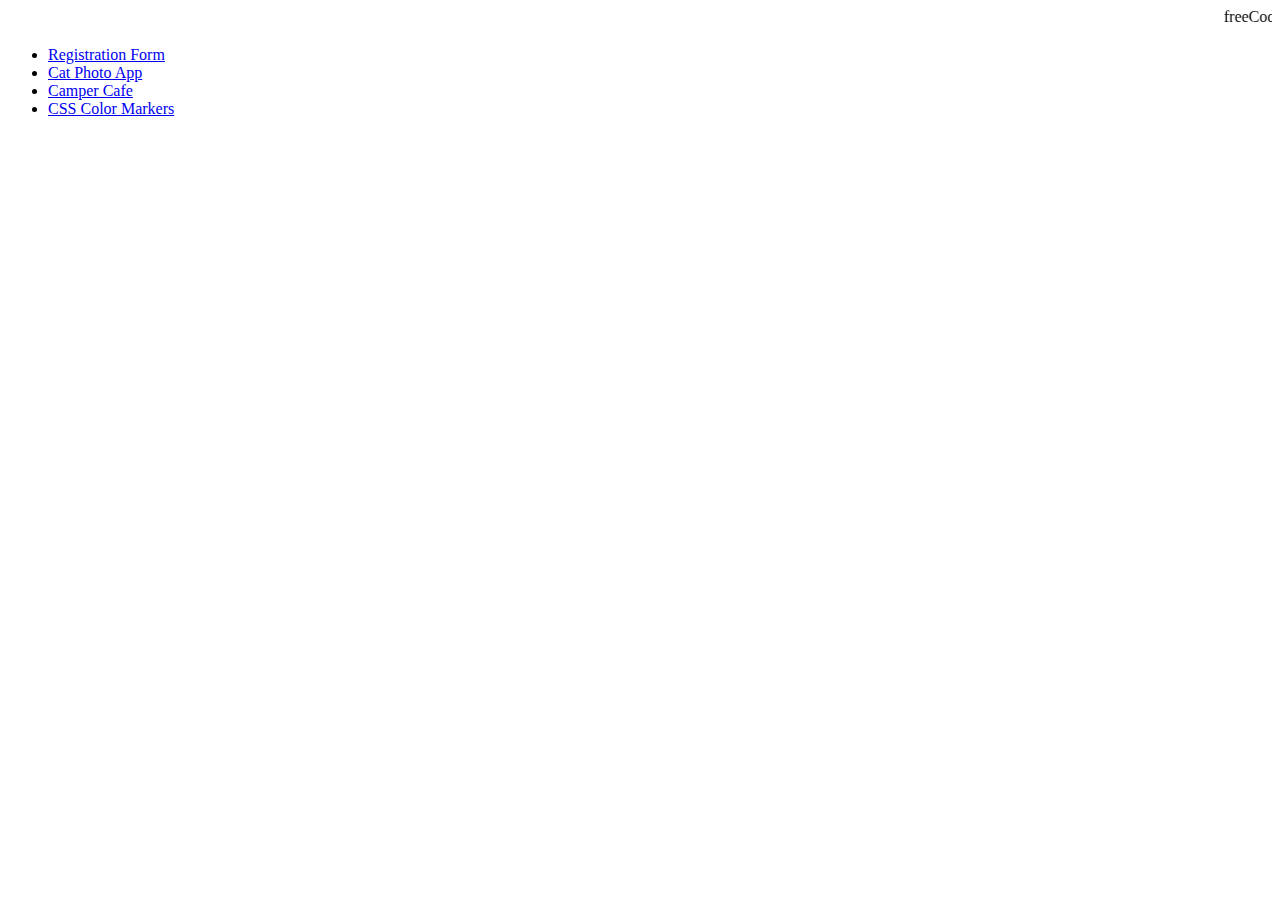
==== index.html @ 33cf68f5 "loop" ====
<!DOCTYPE html>
<html lang="en">
<head>
    <meta charset="UTF-8">
    <meta name="viewport" content="width=device-width, initial-scale=1.0">
    <title>Homepage</title>
</head>
<body>
    <div><marquee loop="9999">freeCodeCamp Activities</marquee>
     <ul>
         <li><a href="ACT01/index.html">Registration Form</a></li>
         <li><a href="ACT02/index.html">Cat Photo App</a></li>
         <li><a href="ACT03/index.html">Camper Cafe</a></li>
          <li><a href="ACT04/index.html">CSS Color Markers</a></li>
    </ul>
</div>
</body>
</html>
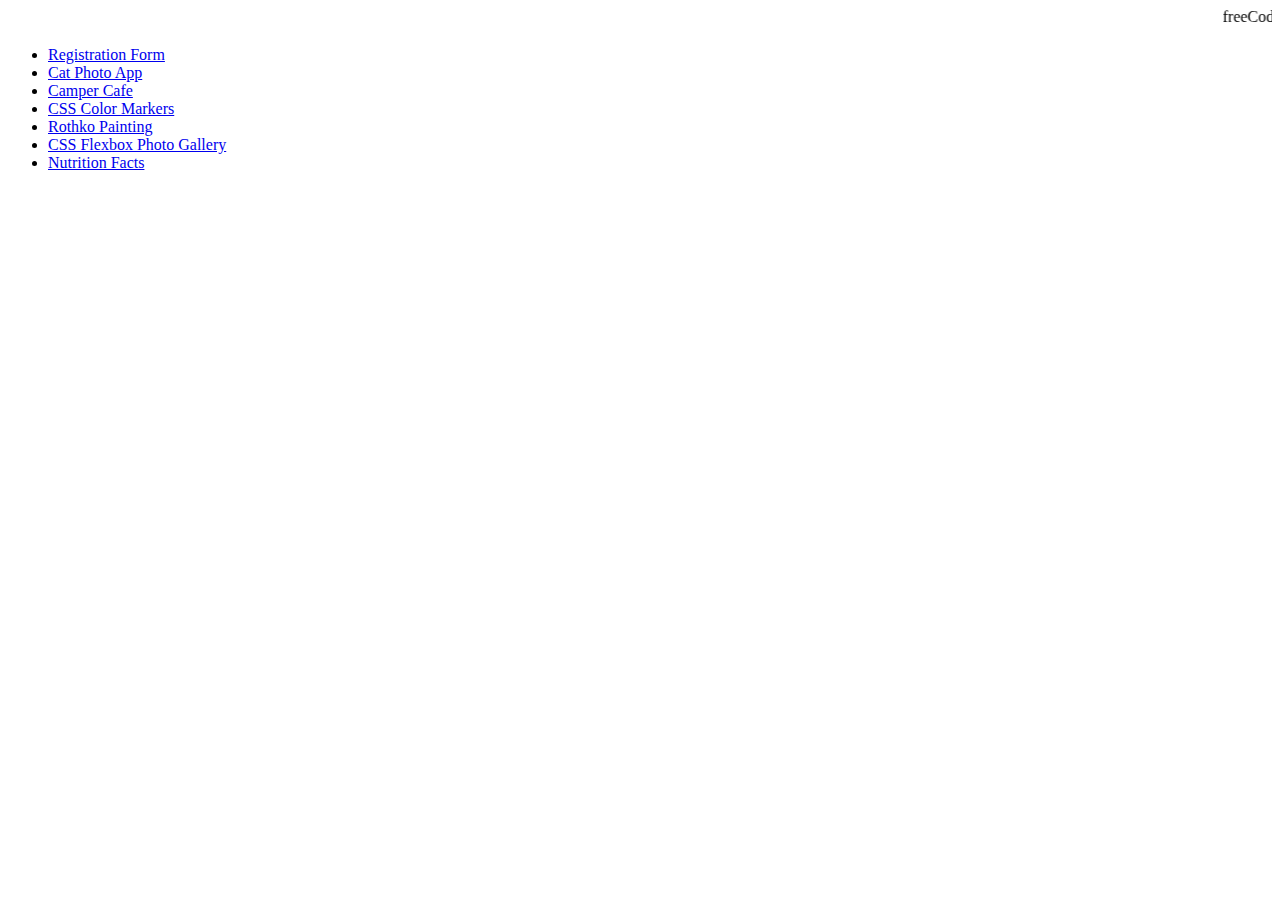
==== commit 3734cbf0: "ACT 5 6 7" ====
--- a/index.html
+++ b/index.html
@@ -6,12 +6,15 @@
     <title>Homepage</title>
 </head>
 <body>
-    <div><marquee loop="9999">freeCodeCamp Activities</marquee>
+    <div><marquee>freeCodeCamp Activities</marquee>
      <ul>
          <li><a href="ACT01/index.html">Registration Form</a></li>
          <li><a href="ACT02/index.html">Cat Photo App</a></li>
          <li><a href="ACT03/index.html">Camper Cafe</a></li>
-          <li><a href="ACT04/index.html">CSS Color Markers</a></li>
+        <li><a href="ACT04/index.html">CSS Color Markers</a></li>
+        <li><a href="ACT05/index.html">Rothko Painting</a></li>
+        <li><a href="ACT06/index.html">CSS Flexbox Photo Gallery</a></li>
+        <li><a href="ACT07/index.html">Nutrition Facts</a></li>
     </ul>
 </div>
 </body>
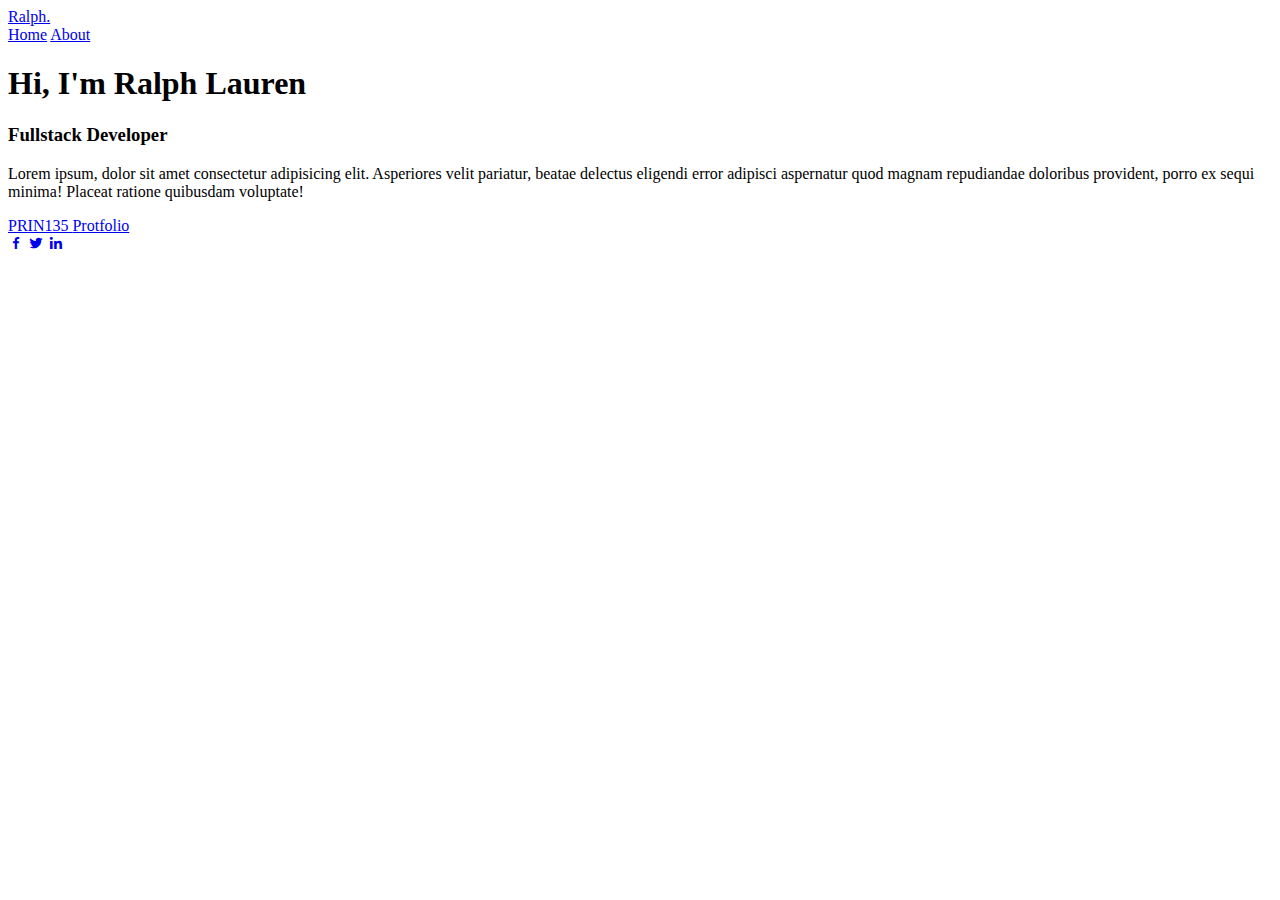
==== commit fa35a656: "index update" ====
--- a/index.html
+++ b/index.html
@@ -2,20 +2,41 @@
 <html lang="en">
 <head>
     <meta charset="UTF-8">
+    <meta http-equiv="X-UA-Compatible" content="IE=edge">
     <meta name="viewport" content="width=device-width, initial-scale=1.0">
-    <title>Homepage</title>
+    <title>PRIN135</title>
+    <link rel="stylesheet" href="ACTIVITY/style.css">
+    <link href='https://unpkg.com/boxicons@2.1.4/css/boxicons.min.css' rel='stylesheet'>
 </head>
 <body>
-    <div><marquee>freeCodeCamp Activities</marquee>
-     <ul>
-         <li><a href="ACT01/index.html">Registration Form</a></li>
-         <li><a href="ACT02/index.html">Cat Photo App</a></li>
-         <li><a href="ACT03/index.html">Camper Cafe</a></li>
-        <li><a href="ACT04/index.html">CSS Color Markers</a></li>
-        <li><a href="ACT05/index.html">Rothko Painting</a></li>
-        <li><a href="ACT06/index.html">CSS Flexbox Photo Gallery</a></li>
-        <li><a href="ACT07/index.html">Nutrition Facts</a></li>
-    </ul>
-</div>
+    <header class="header">
+    <a href="#" class="logo">Ralph.</a>
+
+    <nav class="navbar">
+        <a href="#" clas="active">Home</a>
+        <a href="#">About</a>
+        
+    </nav>
+</header>
+<section class="home">
+    <div class="home-content">
+        <h1>Hi, I'm Ralph Lauren</h1>
+        <h3>Fullstack Developer</h3>
+        <p>Lorem ipsum, dolor sit amet consectetur adipisicing elit. 
+            Asperiores velit pariatur, beatae delectus eligendi error adipisci aspernatur 
+            quod magnam repudiandae doloribus provident, porro ex sequi minima! Placeat ratione 
+            quibusdam voluptate!</p>
+        <div class="btn-box">
+            <a href="ACTIVITIY/activities.html">PRIN135 </a>
+            <a href="#">Protfolio</a>
+        </div>
+        <div class="home-sci">
+            <a href="#"><i class='bx bxl-facebook'></i></a>
+            <a href="#"><i class='bx bxl-twitter' ></i></a>
+            <a href="#"><i class='bx bxl-linkedin' ></i></a>
+        </div>
+    </div>
+    <span class="home-imgHover"></span>
+</section>
 </body>
 </html>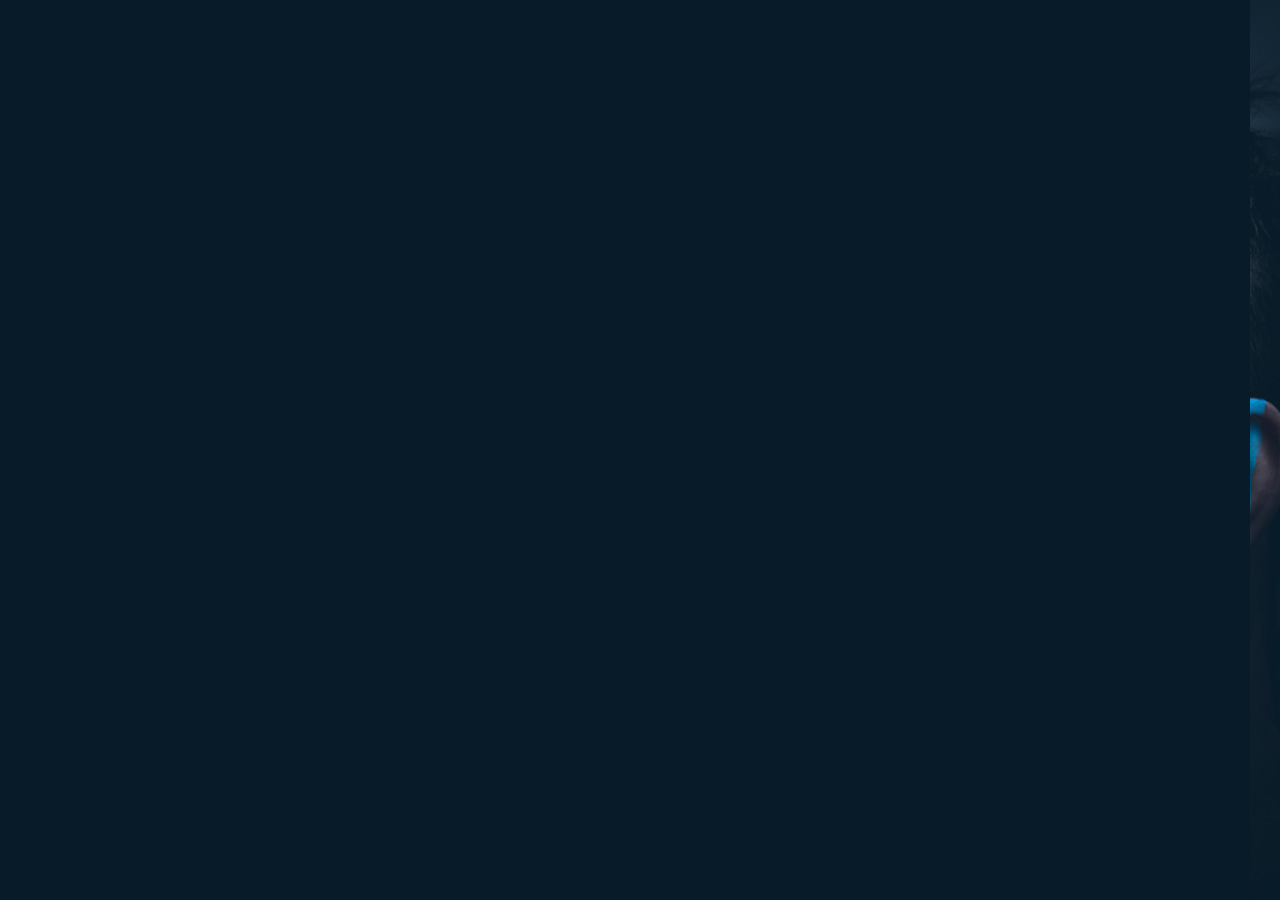
==== commit d20bc1fb: "css update 2" ====
--- a/index.html
+++ b/index.html
@@ -5,7 +5,7 @@
     <meta http-equiv="X-UA-Compatible" content="IE=edge">
     <meta name="viewport" content="width=device-width, initial-scale=1.0">
     <title>PRIN135</title>
-    <link rel="stylesheet" href="ACTIVITY/style.css">
+    <link rel="stylesheet" href="/ACTIVITIY/style.css">
     <link href='https://unpkg.com/boxicons@2.1.4/css/boxicons.min.css' rel='stylesheet'>
 </head>
 <body>
--- a/ACTIVITIY/style.css
+++ b/ACTIVITIY/style.css
@@ -0,0 +1,335 @@
+@import url('https://fonts.googleapis.com/css2?family=Poppins:ital,wght@0,400;1,200&display=swap');
+
+
+*{
+    margin: 0;
+    padding: 0;
+    box-sizing: border-box;
+    font-family: 'Poppins',sans-serif;
+}
+
+
+body{
+    
+    color: #ededed;
+}
+
+.header {
+    position: fixed;
+    top: 0;
+    left: 0;
+    width: 100%;
+    padding: 20px 10%;
+    background:transparent;
+    display: flex;
+    justify-content: space-between;
+    align-items: center;
+    z-index: 100;
+}
+
+.logo{
+    position: relative;
+    font-size: 25px;
+    color: #ededed;
+    text-decoration: none;
+    font-weight: 600;
+}
+
+.logo::before{
+    content: '';
+    position: absolute;
+    top: 0;
+    right: 0;
+    width: 100%;
+    height: 100%;
+    background: #081b29;
+    
+    animation: showRight 1s ease forwards;
+    animation-delay: .4s;
+}
+
+.navbar a{
+    font-size: 18px;
+    color: #ededed;
+    text-decoration: none;
+    font-weight: 500;
+    margin-left: 35px;
+}
+
+.navbar a:hover, 
+.navbar a.active
+{
+    color: #00abf0;
+
+}
+
+.home{
+    height: 100vh;
+    background: url('bg.jpg') no-repeat;
+    background-size: cover;
+    background-position: center;
+    display: flex;
+    align-items: center;
+    padding: 0 10%;
+}
+
+.home-content {
+    max-width: 600px;
+}
+
+.home-content h1{
+    position: relative;
+    font-size: 56px;
+    font-weight: 700;
+    line-height: 1.2;
+}
+.home-content h1::before{
+    content: '';
+    position: absolute;
+    top: 0;
+    right: 0;
+    width: 100%;
+    height: 100%;
+    background: #081b29;
+    
+    animation: showRight 1s ease forwards;
+    animation-delay: 1s;
+}
+
+.home-content h3{
+    position: relative;
+    font-size: 32px;
+    font-weight: 700;
+    color: #00abf0;
+}
+.home-content h3::before{
+    content: '';
+    position: absolute;
+    top: 0;
+    right: 0;
+    width: 100%;
+    height: 100%;
+    background: #081b29;
+    
+    animation: showRight 1s ease forwards;
+    animation-delay: 1.3s;
+}
+
+.home-content p{
+    position: relative;
+    font-size: 16px;
+    margin: 20px 0 40px;
+}
+.home-content p::before{
+    content: '';
+    position: absolute;
+    top: 0;
+    right: 0;
+    width: 100%;
+    height: 100%;
+    background: #081b29;
+    
+    animation: showRight 1s ease forwards;
+    animation-delay: 1.6s;
+}
+.home-content .btn-box{
+    display: flex;
+    position: relative;
+    justify-content: space-between;
+    width: 345px;
+    height: 50px;
+}
+.home-content .btn-box::before{
+    content: '';
+    position: absolute;
+    top: 0;
+    right: 0;
+    width: 100%;
+    height: 100%;
+    background: #081b29;
+    
+    animation: showRight 1s ease forwards;
+    animation-delay: 1.9s;
+    z-index: 2;
+}
+
+.btn-box a {
+    position: relative;
+    display: inline-flex;
+    justify-content: center;
+    align-items: center;
+    width: 150px;
+    height: 100%;
+    background: #00abf0;
+    border: 2px solid #00abf0;
+    border-radius: 8px;
+    color: #081b29;
+    text-decoration: none;
+    font-weight: 600;
+    letter-spacing: 1px;
+    z-index: 1;
+    overflow: hidden;
+    transition: .5s;
+}
+
+.btn-box a:hover{
+    color: #00abf0
+}
+
+.btn-box a:nth-child(2) {
+    background: transparent;
+    color: #00abf0;
+}
+
+.btn-box a:nth-child(2):hover{
+    color: #081b29;
+}
+
+.btn-box a:nth-child(2)::before {
+    background:#00abf0;
+}
+.btn-box a::before{
+    content: '';
+    position: absolute;
+    top: 0;
+    left: 0;
+    width: 0;
+    height: 100%;
+    background:#081b29;
+    z-index: -1;
+    transition: .5s;
+}
+
+.btn-box a:hover::before{
+    width: 100%;
+}
+
+.home-sci {
+    position: absolute;
+    bottom: 40px;
+    width: 170px;
+    display: flex;
+    justify-content: space-between;
+}
+
+.home-content .home-sci::before{
+    content: '';
+    position: absolute;
+    top: 0;
+    right: 0;
+    width: 100%;
+    height: 100%;
+    background: #081b29;
+    animation: showRight 1s ease forwards;
+    animation-delay: 2.5s;
+    z-index: 2;
+}
+
+.home-sci a{
+    position: relative;
+    display: inline-flex;
+    justify-content: center;
+    align-items: center;
+    width: 40px;
+    height: 40px;
+    background: transparent;
+    border: 2px solid #00abf0;
+    border-radius: 50%;
+    font-size: 20px;
+    color: #00abf0;
+    text-decoration: none;
+    z-index: 1;
+    overflow: hidden;
+    transition: .5s;
+}
+
+
+
+.home-sci a::before{
+    content: '';
+    position: absolute;
+    top: 0;
+    left: 0;
+    width: 0;
+    height: 100%;
+    background: #00abf0;
+    z-index: -1;
+    transition: .5s;
+}
+
+.home-sci a:hover{
+    color: #081b29;
+}
+
+.home-sci a:hover::before{
+    width: 100%;
+}
+
+.home-imgHover{
+    position: absolute;
+    top: 0;
+    right: 30px;
+    width: 500px;
+    height: 100%;
+    background: transparent;
+    transition: 3s;
+    animation: manipActiveHover .1s forwards;
+    animation-delay: 4s;
+    pointer-events: none;
+}
+
+.home-imgHover:hover{
+    background: #081b29;
+    opacity: .8;
+}
+
+.home-imgHover::after{
+    content: '';
+    position: absolute;
+    top: 0;
+    right: 0;
+    width: 120%;
+    height: 100%;
+    background: #081b29;
+    animation: showRight 1s ease forwards;
+    animation-delay:3s;
+    z-index: 100;
+}
+
+ul a{
+    position: absolute;
+    text-decoration: none;
+    color: #ededed;
+}
+
+ul a:hover{
+    color: #00abf0;
+    
+}
+
+.ul a::before{
+    content: '';
+    position: absolute;
+    top: 0;
+    right: 0;
+    width: 120%;
+    height: 100%;
+    background: #081b29;
+    animation: showRight 1s ease forwards;
+    animation-delay:1.3s;
+    z-index: 100;
+}
+
+/* KEYFRAMES ANIMATION */
+
+@keyframes showRight{
+    100%{
+        width: 0;
+    }
+}
+
+@keyframes manipActiveHover{
+    100%{
+        pointer-events: auto;
+    }
+}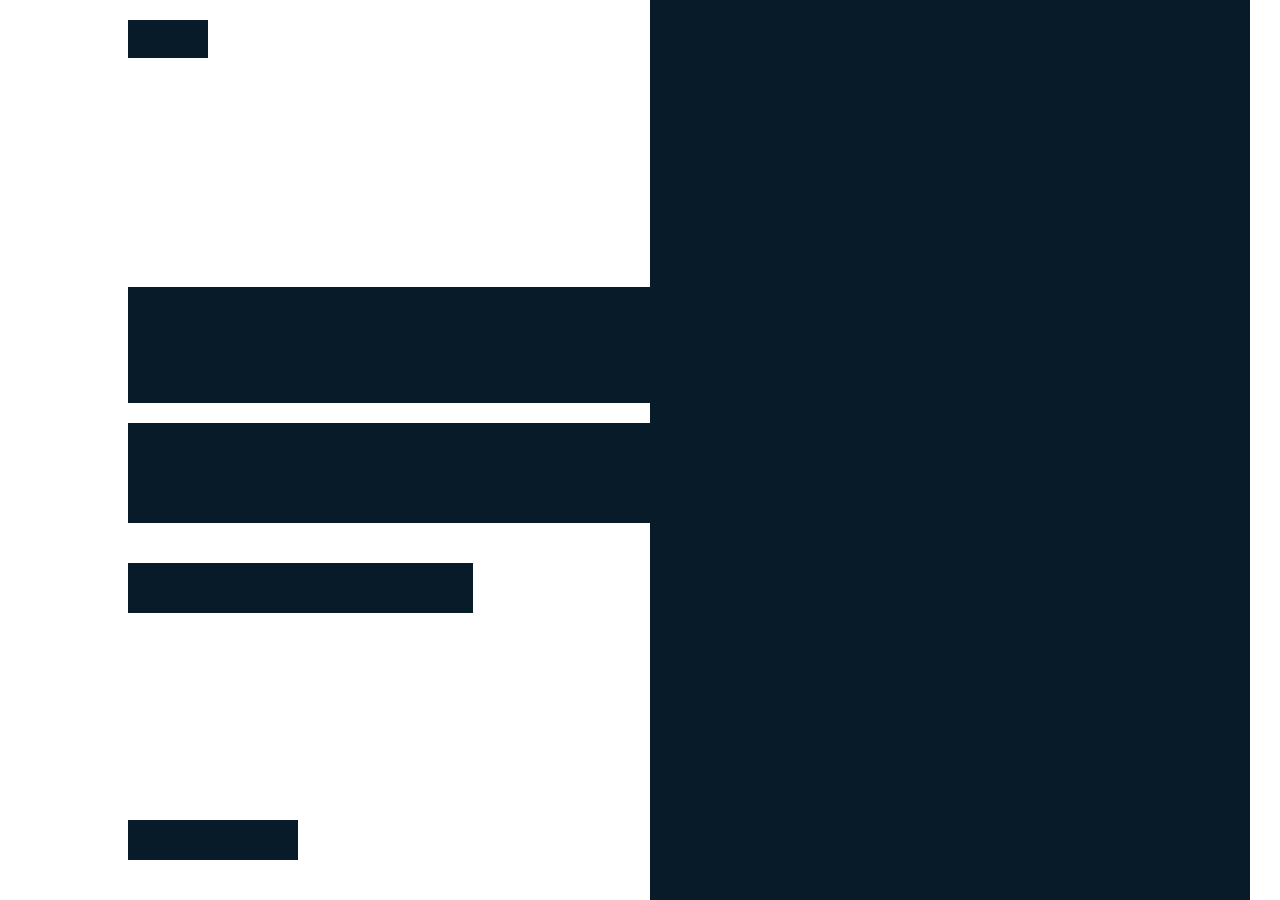
==== commit c3873fff: "CSS 3" ====
--- a/index.html
+++ b/index.html
@@ -5,7 +5,7 @@
     <meta http-equiv="X-UA-Compatible" content="IE=edge">
     <meta name="viewport" content="width=device-width, initial-scale=1.0">
     <title>PRIN135</title>
-    <link rel="stylesheet" href="/ACTIVITIY/style.css">
+    <link rel="stylesheet" href="style.css">
     <link href='https://unpkg.com/boxicons@2.1.4/css/boxicons.min.css' rel='stylesheet'>
 </head>
 <body>
--- a/style.css
+++ b/style.css
@@ -0,0 +1,335 @@
+@import url('https://fonts.googleapis.com/css2?family=Poppins:ital,wght@0,400;1,200&display=swap');
+
+
+*{
+    margin: 0;
+    padding: 0;
+    box-sizing: border-box;
+    font-family: 'Poppins',sans-serif;
+}
+
+
+body{
+    
+    color: #ededed;
+}
+
+.header {
+    position: fixed;
+    top: 0;
+    left: 0;
+    width: 100%;
+    padding: 20px 10%;
+    background:transparent;
+    display: flex;
+    justify-content: space-between;
+    align-items: center;
+    z-index: 100;
+}
+
+.logo{
+    position: relative;
+    font-size: 25px;
+    color: #ededed;
+    text-decoration: none;
+    font-weight: 600;
+}
+
+.logo::before{
+    content: '';
+    position: absolute;
+    top: 0;
+    right: 0;
+    width: 100%;
+    height: 100%;
+    background: #081b29;
+    
+    animation: showRight 1s ease forwards;
+    animation-delay: .4s;
+}
+
+.navbar a{
+    font-size: 18px;
+    color: #ededed;
+    text-decoration: none;
+    font-weight: 500;
+    margin-left: 35px;
+}
+
+.navbar a:hover, 
+.navbar a.active
+{
+    color: #00abf0;
+
+}
+
+.home{
+    height: 100vh;
+    background: url('bg.jpg') no-repeat;
+    background-size: cover;
+    background-position: center;
+    display: flex;
+    align-items: center;
+    padding: 0 10%;
+}
+
+.home-content {
+    max-width: 600px;
+}
+
+.home-content h1{
+    position: relative;
+    font-size: 56px;
+    font-weight: 700;
+    line-height: 1.2;
+}
+.home-content h1::before{
+    content: '';
+    position: absolute;
+    top: 0;
+    right: 0;
+    width: 100%;
+    height: 100%;
+    background: #081b29;
+    
+    animation: showRight 1s ease forwards;
+    animation-delay: 1s;
+}
+
+.home-content h3{
+    position: relative;
+    font-size: 32px;
+    font-weight: 700;
+    color: #00abf0;
+}
+.home-content h3::before{
+    content: '';
+    position: absolute;
+    top: 0;
+    right: 0;
+    width: 100%;
+    height: 100%;
+    background: #081b29;
+    
+    animation: showRight 1s ease forwards;
+    animation-delay: 1.3s;
+}
+
+.home-content p{
+    position: relative;
+    font-size: 16px;
+    margin: 20px 0 40px;
+}
+.home-content p::before{
+    content: '';
+    position: absolute;
+    top: 0;
+    right: 0;
+    width: 100%;
+    height: 100%;
+    background: #081b29;
+    
+    animation: showRight 1s ease forwards;
+    animation-delay: 1.6s;
+}
+.home-content .btn-box{
+    display: flex;
+    position: relative;
+    justify-content: space-between;
+    width: 345px;
+    height: 50px;
+}
+.home-content .btn-box::before{
+    content: '';
+    position: absolute;
+    top: 0;
+    right: 0;
+    width: 100%;
+    height: 100%;
+    background: #081b29;
+    
+    animation: showRight 1s ease forwards;
+    animation-delay: 1.9s;
+    z-index: 2;
+}
+
+.btn-box a {
+    position: relative;
+    display: inline-flex;
+    justify-content: center;
+    align-items: center;
+    width: 150px;
+    height: 100%;
+    background: #00abf0;
+    border: 2px solid #00abf0;
+    border-radius: 8px;
+    color: #081b29;
+    text-decoration: none;
+    font-weight: 600;
+    letter-spacing: 1px;
+    z-index: 1;
+    overflow: hidden;
+    transition: .5s;
+}
+
+.btn-box a:hover{
+    color: #00abf0
+}
+
+.btn-box a:nth-child(2) {
+    background: transparent;
+    color: #00abf0;
+}
+
+.btn-box a:nth-child(2):hover{
+    color: #081b29;
+}
+
+.btn-box a:nth-child(2)::before {
+    background:#00abf0;
+}
+.btn-box a::before{
+    content: '';
+    position: absolute;
+    top: 0;
+    left: 0;
+    width: 0;
+    height: 100%;
+    background:#081b29;
+    z-index: -1;
+    transition: .5s;
+}
+
+.btn-box a:hover::before{
+    width: 100%;
+}
+
+.home-sci {
+    position: absolute;
+    bottom: 40px;
+    width: 170px;
+    display: flex;
+    justify-content: space-between;
+}
+
+.home-content .home-sci::before{
+    content: '';
+    position: absolute;
+    top: 0;
+    right: 0;
+    width: 100%;
+    height: 100%;
+    background: #081b29;
+    animation: showRight 1s ease forwards;
+    animation-delay: 2.5s;
+    z-index: 2;
+}
+
+.home-sci a{
+    position: relative;
+    display: inline-flex;
+    justify-content: center;
+    align-items: center;
+    width: 40px;
+    height: 40px;
+    background: transparent;
+    border: 2px solid #00abf0;
+    border-radius: 50%;
+    font-size: 20px;
+    color: #00abf0;
+    text-decoration: none;
+    z-index: 1;
+    overflow: hidden;
+    transition: .5s;
+}
+
+
+
+.home-sci a::before{
+    content: '';
+    position: absolute;
+    top: 0;
+    left: 0;
+    width: 0;
+    height: 100%;
+    background: #00abf0;
+    z-index: -1;
+    transition: .5s;
+}
+
+.home-sci a:hover{
+    color: #081b29;
+}
+
+.home-sci a:hover::before{
+    width: 100%;
+}
+
+.home-imgHover{
+    position: absolute;
+    top: 0;
+    right: 30px;
+    width: 500px;
+    height: 100%;
+    background: transparent;
+    transition: 3s;
+    animation: manipActiveHover .1s forwards;
+    animation-delay: 4s;
+    pointer-events: none;
+}
+
+.home-imgHover:hover{
+    background: #081b29;
+    opacity: .8;
+}
+
+.home-imgHover::after{
+    content: '';
+    position: absolute;
+    top: 0;
+    right: 0;
+    width: 120%;
+    height: 100%;
+    background: #081b29;
+    animation: showRight 1s ease forwards;
+    animation-delay:3s;
+    z-index: 100;
+}
+
+ul a{
+    position: absolute;
+    text-decoration: none;
+    color: #ededed;
+}
+
+ul a:hover{
+    color: #00abf0;
+    
+}
+
+.ul a::before{
+    content: '';
+    position: absolute;
+    top: 0;
+    right: 0;
+    width: 120%;
+    height: 100%;
+    background: #081b29;
+    animation: showRight 1s ease forwards;
+    animation-delay:1.3s;
+    z-index: 100;
+}
+
+/* KEYFRAMES ANIMATION */
+
+@keyframes showRight{
+    100%{
+        width: 0;
+    }
+}
+
+@keyframes manipActiveHover{
+    100%{
+        pointer-events: auto;
+    }
+}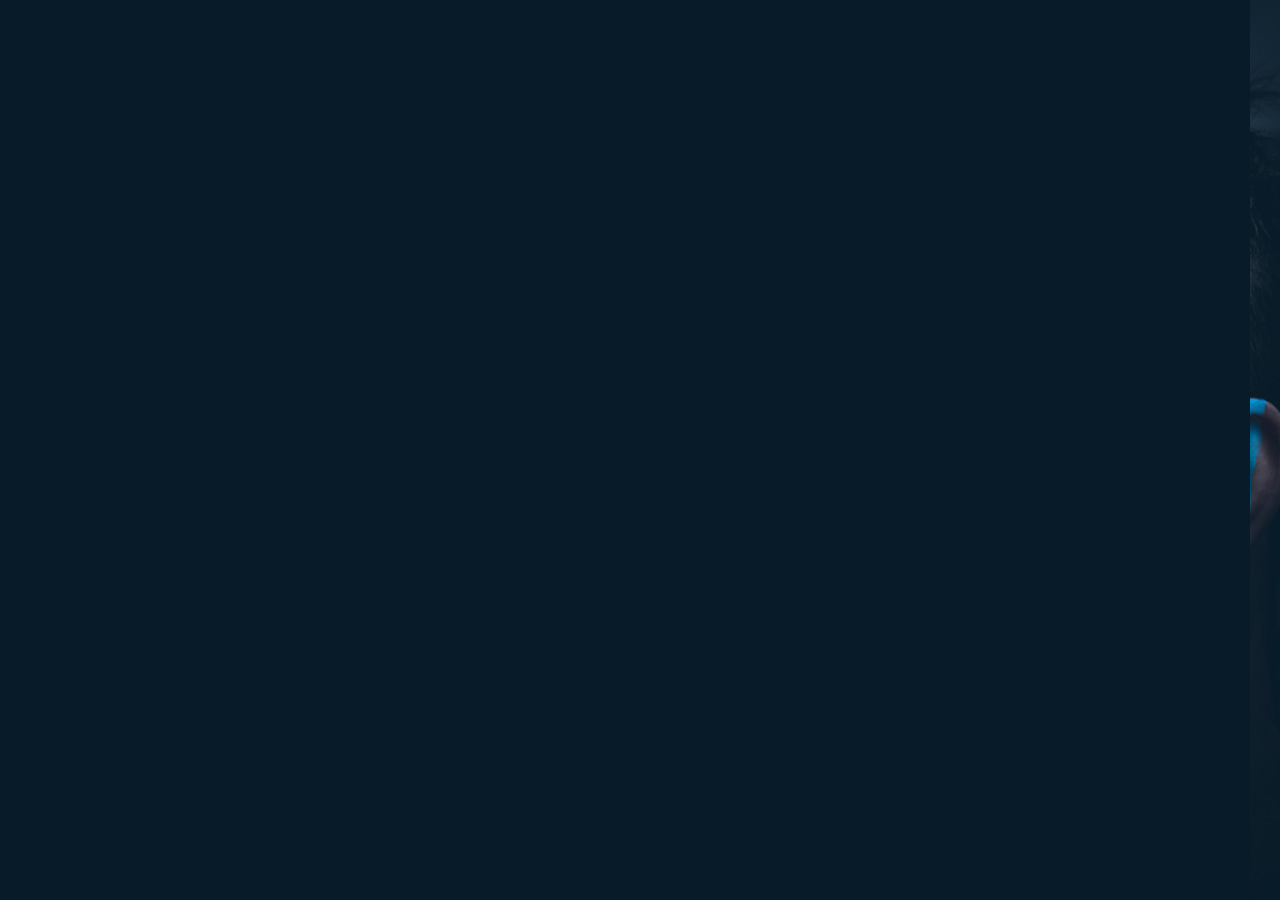
==== commit 89fdb755: "folder remove" ====
--- a/index.html
+++ b/index.html
@@ -27,7 +27,7 @@
             quod magnam repudiandae doloribus provident, porro ex sequi minima! Placeat ratione 
             quibusdam voluptate!</p>
         <div class="btn-box">
-            <a href="ACTIVITIY/activities.html">PRIN135 </a>
+            <a href="activities.html">PRIN135 </a>
             <a href="#">Protfolio</a>
         </div>
         <div class="home-sci">
--- a/style.css
+++ b/style.css
@@ -65,7 +65,7 @@
 
 .home{
     height: 100vh;
-    background: url('bg.jpg') no-repeat;
+    background: url("bg.jpg") no-repeat;
     background-size: cover;
     background-position: center;
     display: flex;
